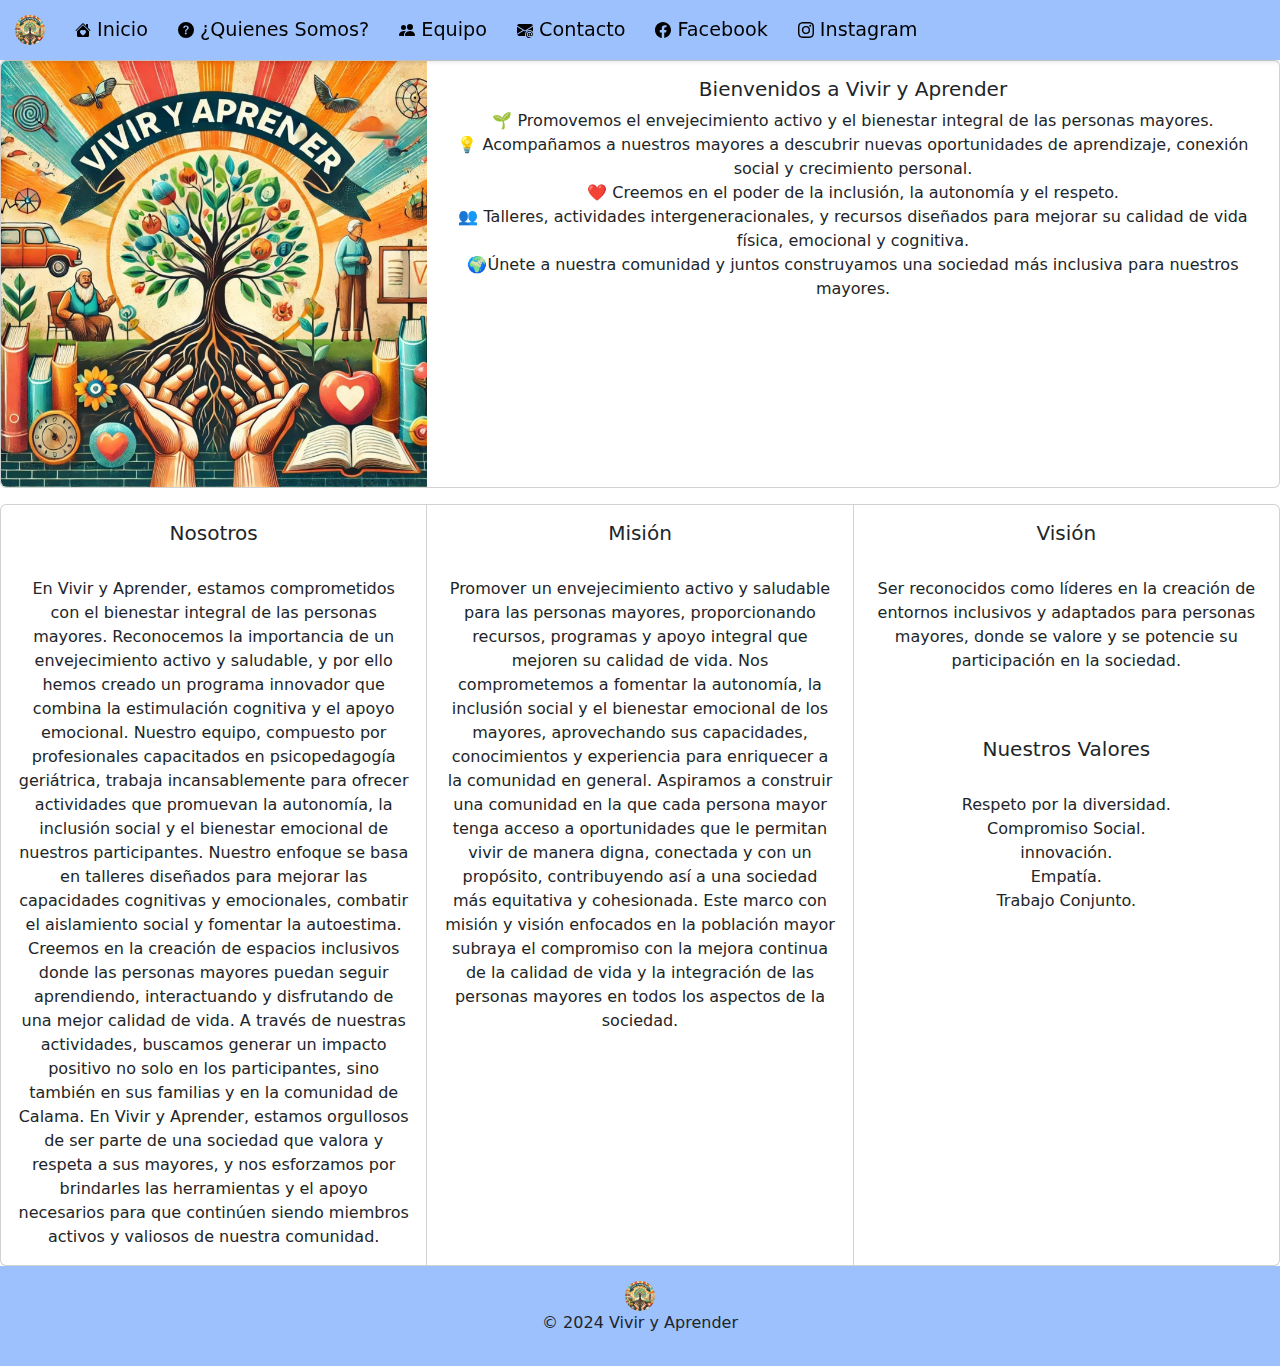
==== vivir y aprender/index.html @ 613dadae "Add files via upload" ====
<!DOCTYPE html>
<html>
    <head>
        <meta charset="UTF-8">
        <meta name="viewport" content="width=device-width, initial-scale=1.0">
        <title>Vivir y Aprender</title>
        <link href="https://fonts.googleapis.com/css2?family=Arimo:ital,wght@0,400..700;1,400..700&display=swap" rel="stylesheet">
        <link rel="stylesheet" href="css/style.css">
        <link rel="icon" href="images/vivirAprenderLogo.jpeg" type="image/png">
        <link href="https://cdn.jsdelivr.net/npm/bootstrap@5.3.3/dist/css/bootstrap.min.css" rel="stylesheet" integrity="sha384-QWTKZyjpPEjISv5WaRU9OFeRpok6YctnYmDr5pNlyT2bRjXh0JMhjY6hW+ALEwIH" crossorigin="anonymous">
        <link rel="stylesheet" href="https://cdn.jsdelivr.net/npm/bootstrap-icons@1.11.3/font/bootstrap-icons.min.css">
    </head>
    <body>
        <header>
            <button class="menu-toggle">
                <svg xmlns="http://www.w3.org/2000/svg" width="16" height="16" fill="currentColor" class="bi bi-menu-button-wide-fill" viewBox="0 0 16 16">
                    <path d="M1.5 0A1.5 1.5 0 0 0 0 1.5v2A1.5 1.5 0 0 0 1.5 5h13A1.5 1.5 0 0 0 16 3.5v-2A1.5 1.5 0 0 0 14.5 0zm1 2h3a.5.5 0 0 1 0 1h-3a.5.5 0 0 1 0-1m9.927.427A.25.25 0 0 1 12.604 2h.792a.25.25 0 0 1 .177.427l-.396.396a.25.25 0 0 1-.354 0zM0 8a2 2 0 0 1 2-2h12a2 2 0 0 1 2 2v5a2 2 0 0 1-2 2H2a2 2 0 0 1-2-2zm1 3v2a1 1 0 0 0 1 1h12a1 1 0 0 0 1-1v-2zm14-1V8a1 1 0 0 0-1-1H2a1 1 0 0 0-1 1v2zM2 8.5a.5.5 0 0 1 .5-.5h9a.5.5 0 0 1 0 1h-9a.5.5 0 0 1-.5-.5m0 4a.5.5 0 0 1 .5-.5h6a.5.5 0 0 1 0 1h-6a.5.5 0 0 1-.5-.5"/>
                </svg>
            </button>
            <nav id="main-navbar" class="navbar">
                <ul class="navbar">
                    <li>
                        <a href="index.html">
                            <img src="images/vivirAprenderLogo.jpeg" alt="logo" class="logo">
                        </a>
                    </li>
                    <li>
                        <a href="index.html">
                            <svg xmlns="http://www.w3.org/2000/svg" width="16" height="16" fill="currentColor" class="bi bi-house-heart-fill" viewBox="0 0 16 16">
                                <path d="M7.293 1.5a1 1 0 0 1 1.414 0L11 3.793V2.5a.5.5 0 0 1 .5-.5h1a.5.5 0 0 1 .5.5v3.293l2.354 2.353a.5.5 0 0 1-.708.707L8 2.207 1.354 8.853a.5.5 0 1 1-.708-.707z"/>
                                <path d="m14 9.293-6-6-6 6V13.5A1.5 1.5 0 0 0 3.5 15h9a1.5 1.5 0 0 0 1.5-1.5zm-6-.811c1.664-1.673 5.825 1.254 0 5.018-5.825-3.764-1.664-6.691 0-5.018"/>
                            </svg> Inicio
                        </a>
                    </li>
                    <li>
                        <a href="#somos">
                            <svg xmlns="http://www.w3.org/2000/svg" width="16" height="16" fill="currentColor" class="bi bi-question-circle-fill" viewBox="0 0 16 16">
                                <path d="M16 8A8 8 0 1 1 0 8a8 8 0 0 1 16 0M5.496 6.033h.825c.138 0 .248-.113.266-.25.09-.656.54-1.134 1.342-1.134.686 0 1.314.343 1.314 1.168 0 .635-.374.927-.965 1.371-.673.489-1.206 1.06-1.168 1.987l.003.217a.25.25 0 0 0 .25.246h.811a.25.25 0 0 0 .25-.25v-.105c0-.718.273-.927 1.01-1.486.609-.463 1.244-.977 1.244-2.056 0-1.511-1.276-2.241-2.673-2.241-1.267 0-2.655.59-2.75 2.286a.237.237 0 0 0 .241.247m2.325 6.443c.61 0 1.029-.394 1.029-.927 0-.552-.42-.94-1.029-.94-.584 0-1.009.388-1.009.94 0 .533.425.927 1.01.927z"/>
                            </svg> ¿Quienes Somos?
                        </a>
                    </li>
                    <li>
                        <a href="#">
                            <svg xmlns="http://www.w3.org/2000/svg" width="16" height="16" fill="currentColor" class="bi bi-people-fill" viewBox="0 0 16 16">
                                <path d="M7 14s-1 0-1-1 1-4 5-4 5 3 5 4-1 1-1 1zm4-6a3 3 0 1 0 0-6 3 3 0 0 0 0 6m-5.784 6A2.24 2.24 0 0 1 5 13c0-1.355.68-2.75 1.936-3.72A6.3 6.3 0 0 0 5 9c-4 0-5 3-5 4s1 1 1 1zM4.5 8a2.5 2.5 0 1 0 0-5 2.5 2.5 0 0 0 0 5"/>
                            </svg> Equipo
                        </a>
                    </li>
                    <li>
                        <a href="contact.html">
                            <svg xmlns="http://www.w3.org/2000/svg" width="16" height="16" fill="currentColor" class="bi bi-envelope-at-fill" viewBox="0 0 16 16">
                                <path d="M2 2A2 2 0 0 0 .05 3.555L8 8.414l7.95-4.859A2 2 0 0 0 14 2zm-2 9.8V4.698l5.803 3.546zm6.761-2.97-6.57 4.026A2 2 0 0 0 2 14h6.256A4.5 4.5 0 0 1 8 12.5a4.49 4.49 0 0 1 1.606-3.446l-.367-.225L8 9.586zM16 9.671V4.697l-5.803 3.546.338.208A4.5 4.5 0 0 1 12.5 8c1.414 0 2.675.652 3.5 1.671"/>
                                <path d="M15.834 12.244c0 1.168-.577 2.025-1.587 2.025-.503 0-1.002-.228-1.12-.648h-.043c-.118.416-.543.643-1.015.643-.77 0-1.259-.542-1.259-1.434v-.529c0-.844.481-1.4 1.26-1.4.585 0 .87.333.953.63h.03v-.568h.905v2.19c0 .272.18.42.411.42.315 0 .639-.415.639-1.39v-.118c0-1.277-.95-2.326-2.484-2.326h-.04c-1.582 0-2.64 1.067-2.64 2.724v.157c0 1.867 1.237 2.654 2.57 2.654h.045c.507 0 .935-.07 1.18-.18v.731c-.219.1-.643.175-1.237.175h-.044C10.438 16 9 14.82 9 12.646v-.214C9 10.36 10.421 9 12.485 9h.035c2.12 0 3.314 1.43 3.314 3.034zm-4.04.21v.227c0 .586.227.8.581.8.31 0 .564-.17.564-.743v-.367c0-.516-.275-.708-.572-.708-.346 0-.573.245-.573.791"/>
                            </svg> Contacto
                        </a>
                    </li>
                    <li>
                        <a href="https://www.facebook.com/katherinegernetconstanzabenjaminfrancisca?mibextid=ZbWKwL">
                            <svg xmlns="http://www.w3.org/2000/svg" width="16" height="16" fill="currentColor" class="bi bi-facebook" viewBox="0 0 16 16">
                                <path d="M16 8.049c0-4.446-3.582-8.05-8-8.05C3.58 0-.002 3.603-.002 8.05c0 4.017 2.926 7.347 6.75 7.951v-5.625h-2.03V8.05H6.75V6.275c0-2.017 1.195-3.131 3.022-3.131.876 0 1.791.157 1.791.157v1.98h-1.009c-.993 0-1.303.621-1.303 1.258v1.51h2.218l-.354 2.326H9.25V16c3.824-.604 6.75-3.934 6.75-7.951"/>
                            </svg> Facebook
                        </a>
                    </li>
                    <li>
                        <a href="https://www.instagram.com/talleres_vivir_y_aprender/profilecard/?igsh=ZnBtOXBibWxrOGo=">
                            <svg xmlns="http://www.w3.org/2000/svg" width="16" height="16" fill="currentColor" class="bi bi-instagram" viewBox="0 0 16 16">
                                <path d="M8 0C5.829 0 5.556.01 4.703.048 3.85.088 3.269.222 2.76.42a3.9 3.9 0 0 0-1.417.923A3.9 3.9 0 0 0 .42 2.76C.222 3.268.087 3.85.048 4.7.01 5.555 0 5.827 0 8.001c0 2.172.01 2.444.048 3.297.04.852.174 1.433.372 1.942.205.526.478.972.923 1.417.444.445.89.719 1.416.923.51.198 1.09.333 1.942.372C5.555 15.99 5.827 16 8 16s2.444-.01 3.298-.048c.851-.04 1.434-.174 1.943-.372a3.9 3.9 0 0 0 1.416-.923c.445-.445.718-.891.923-1.417.197-.509.332-1.09.372-1.942C15.99 10.445 16 10.173 16 8s-.01-2.445-.048-3.299c-.04-.851-.175-1.433-.372-1.941a3.9 3.9 0 0 0-.923-1.417A3.9 3.9 0 0 0 13.24.42c-.51-.198-1.092-.333-1.943-.372C10.443.01 10.172 0 7.998 0zm-.717 1.442h.718c2.136 0 2.389.007 3.232.046.78.035 1.204.166 1.486.275.373.145.64.319.92.599s.453.546.598.92c.11.281.24.705.275 1.485.039.843.047 1.096.047 3.231s-.008 2.389-.047 3.232c-.035.78-.166 1.203-.275 1.485a2.5 2.5 0 0 1-.599.919c-.28.28-.546.453-.92.598-.28.11-.704.24-1.485.276-.843.038-1.096.047-3.232.047s-2.39-.009-3.233-.047c-.78-.036-1.203-.166-1.485-.276a2.5 2.5 0 0 1-.92-.598 2.5 2.5 0 0 1-.6-.92c-.109-.281-.24-.705-.275-1.485-.038-.843-.046-1.096-.046-3.233s.008-2.388.046-3.231c.036-.78.166-1.204.276-1.486.145-.373.319-.64.599-.92s.546-.453.92-.598c.282-.11.705-.24 1.485-.276.738-.034 1.024-.044 2.515-.045zm4.988 1.328a.96.96 0 1 0 0 1.92.96.96 0 0 0 0-1.92m-4.27 1.122a4.109 4.109 0 1 0 0 8.217 4.109 4.109 0 0 0 0-8.217m0 1.441a2.667 2.667 0 1 1 0 5.334 2.667 2.667 0 0 1 0-5.334"/>
                            </svg> Instagram
                        </a>
                    </li>
                </ul>

            </nav>
        </header>
        <main id="main">
            <div class="card mb-3" style="max-width: 100%;">
                <div class="row g-0">
                    <div class="col-md-4">
                        <img src="images/vivirAprenderLogo.jpeg" class="img-fluid rounded-start" alt="jpeg">
                    </div>
                    <div class="col-md-8">
                        <div class="card-body">
                            <h5 class="card-title">Bienvenidos a Vivir y Aprender</h5>
                            <p class="card-text">
                                🌱 Promovemos el envejecimiento activo y el bienestar integral de las personas mayores. <br>
                                💡 Acompañamos a nuestros mayores a descubrir nuevas oportunidades de aprendizaje, conexión social y crecimiento personal. <br>
                                ❤️ Creemos en el poder de la inclusión, la autonomía y el respeto. <br>
                                👥 Talleres, actividades intergeneracionales, y recursos diseñados para mejorar su calidad de vida física, emocional y cognitiva. <br>
                                🌍Únete a nuestra comunidad y juntos construyamos una sociedad más inclusiva para nuestros mayores. <br>
                            </p>
                        </div>
                    </div>
                </div>
            </div>
            <div class="card-group" id="somos">
                <div class="card" style="width: 18rem;">
                    <div class="card-body">
                        <h5 class="card-title">Nosotros</h5><br>
                        <p class="card-text">En Vivir y Aprender, estamos comprometidos con el bienestar integral de las personas mayores. Reconocemos la importancia de un envejecimiento activo y saludable, y por ello hemos creado un programa innovador que combina la estimulación cognitiva y el apoyo emocional. Nuestro equipo, compuesto por profesionales capacitados en psicopedagogía geriátrica, trabaja incansablemente para ofrecer actividades que promuevan la autonomía, la inclusión social y el bienestar emocional de nuestros participantes.

                            Nuestro enfoque se basa en talleres diseñados para mejorar las capacidades cognitivas y emocionales, combatir el aislamiento social y fomentar la autoestima. Creemos en la creación de espacios inclusivos donde las personas mayores puedan seguir aprendiendo, interactuando y disfrutando de una mejor calidad de vida. A través de nuestras actividades, buscamos generar un impacto positivo no solo en los participantes, sino también en sus familias y en la comunidad de Calama.
                            
                            En Vivir y Aprender, estamos orgullosos de ser parte de una sociedad que valora y respeta a sus mayores, y nos esforzamos por brindarles las herramientas y el apoyo necesarios para que continúen siendo miembros activos y valiosos de nuestra comunidad.</p>
                    </div>
                </div>
                <div class="card" style="width: 18rem;">
                    <div class="card-body">
                        <h5 class="card-title">Misión</h5><br>
                        <p class="card-text">Promover un envejecimiento activo y saludable para las personas
                            mayores, proporcionando recursos, programas y apoyo integral que mejoren su
                            calidad de vida. Nos comprometemos a fomentar la autonomía, la inclusión social
                            y el bienestar emocional de los mayores, aprovechando sus capacidades,
                            conocimientos y experiencia para enriquecer a la comunidad en general.
                            Aspiramos a construir una comunidad en la que cada persona mayor tenga
                            acceso a oportunidades que le permitan vivir de manera digna, conectada y con
                            un propósito, contribuyendo así a una sociedad más equitativa y cohesionada.
                            Este marco con misión y visión enfocados en la población mayor subraya el
                            compromiso con la mejora continua de la calidad de vida y la integración de las
                            personas mayores en todos los aspectos de la sociedad.</p>
                    </div>
                </div>
                <div class="card" style="width: 18rem;">
                    <div class="card-body">
                        <h5 class="card-title">Visión</h5><br>
                        <p class="card-text">Ser reconocidos como líderes en la creación de entornos inclusivos y
                            adaptados para personas mayores, donde se valore y se potencie su
                            participación en la sociedad.</p><br><br>

                        <h5 class="card-title">Nuestros Valores</h5><br>
                        <p class="card-text">
                            Respeto por la diversidad. <br>
                            Compromiso Social. <br>
                            innovación. <br>
                            Empatía. <br>
                            Trabajo Conjunto. <br>
                        </p>
                    </div>
                </div>
            </div>

        </main>
        <footer>
            <img src="images/vivirAprenderLogo.jpeg" alt="logo" class="logo">
            <p>&copy; 2024 Vivir y Aprender</p>
        </footer>

        <script src="js/script.js"></script>
        <script src="https://cdn.jsdelivr.net/npm/bootstrap@5.3.3/dist/js/bootstrap.bundle.min.js" integrity="sha384-YvpcrYf0tY3lHB60NNkmXc5s9fDVZLESaAA55NDzOxhy9GkcIdslK1eN7N6jIeHz" crossorigin="anonymous"></script>
    </body>
</html>
---- vivir y aprender/css/style.css ----
/* Estilos generales */
* {
    margin: 0;
    padding: 0;
    box-sizing: border-box; /* Incluye padding y border en el tamaño total del elemento */
}

.arimo-unique {
    font-family: "Arimo", sans-serif;
    font-optical-sizing: auto;
    font-weight: 400;
    font-style: normal;
}

/* Estilos del botón de menú */
.menu-toggle {
    display: none;
    background-color: transparent;
    border: none;
    padding: 10px;
    font-size: 2em;
    cursor: pointer;
    position: fixed;
    top: 20px;
    right: 20px;
    z-index: 1001;
    color: #000000;
}

#main-navbar {
    background-color: #9dc1fd; /* Color de fondo del navbar */
    padding: 15px 0; /* Espaciado superior e inferior */
    position: fixed; /* Fijo en la parte superior */
    top: 0; /* Parte superior */
    width: 100%; /* Ancho completo */
    z-index: 1000; /* Asegura que el navbar esté por encima de otros elementos */
    box-shadow: 0 2px 4px rgba(0, 0, 0, 0.1); /* Sombra */
    display: flex; /* Flexbox para alinear elementos */
    align-items: center; /* Alineación vertical */
}

.navbar ul {
    list-style-type: none; /* Sin viñetas */
    padding: 0; /* Sin padding */
    margin: 0; /* Sin margen */
    display: flex; /* Flexbox para el menú */
    align-items: center; /* Alineación vertical */
    justify-content: center; /* Centrado horizontal */
}

.navbar li {
    margin: 0 15px; /* Espacio entre los elementos del menú */
}

.navbar a {
    text-decoration: none; /* Sin subrayado */
    color: #000; /* Color del texto */
    font-size: 1.2em; /* Tamaño de la fuente */
}

.navbar a:hover {
    color: #9f52c4; /* Color al pasar el ratón */
}

.navbar .logo {
    width: 30px; /* Ancho del logo */
    height: 30px; /* Altura del logo */
    border-radius: 50%; /* Forma redonda */
    object-fit: cover; /* Asegura que la imagen cubra el contenedor */
}

/* Estilos de la sección principal */
#main {
    margin-top: 60px; /* Espaciado superior */
    text-align: center; /* Alineación centrada */
}

.left-align {
    text-align: left; /* Alineación a la izquierda */
}

footer {
    background-color: #9dc1fd; /* Color de fondo */
    padding: 15px 0; /* Espaciado superior e inferior */
    text-align: center; /* Alineación centrada */
}

footer .logo {
    width: 30px; /* Ancho del logo */
    height: 30px; /* Altura del logo */
    border-radius: 50%; /* Forma redonda */
    object-fit: cover; /* Asegura que la imagen cubra el contenedor */
}

/* Mostrar el botón de menú en pantallas pequeñas */
@media (max-width: 768px) {
    .menu-toggle {
        display: block;
    }
    #main-navbar {
        display: none; /* Ocultar el navbar por defecto */
    }
    #main-navbar.active {
        display: flex; /* Mostrar el navbar cuando esté activo */
    }

    #main {
        margin-top: 0; /* Espaciado superior */
    }

    .navbar {
        flex-direction: column; /* Cambia la disposición a vertical */
        align-items: flex-start; /* Alinea los elementos al inicio */
    }

    .navbar li {
        margin: 10px 0; /* Reducir el espacio entre los elementos del menú */
    }

    .navbar a {
        font-size: 1em; /* Reducir el tamaño de la fuente */
    }

    .navbar .logo {
        width: 25px; /* Reducir el ancho del logo */
        height: 25px; /* Reducir la altura del logo */
    }

    footer {
        padding: 10px 0; /* Reducir el espaciado superior e inferior */
    }
}

@media (max-width: 480px) {
    .navbar {
        flex-direction: column; /* Cambia la disposición a vertical */
        align-items: flex-start; /* Alinea los elementos al inicio */
    }
    
    .navbar li {
        margin: 5px 0; /* Reducir aún más el espacio entre los elementos del menú */
    }

    .navbar a {
        font-size: 0.9em; /* Reducir aún más el tamaño de la fuente */
    }

    .navbar .logo {
        width: 20px; /* Reducir aún más el ancho del logo */
        height: 20px; /* Reducir aún más la altura del logo */
    }

    #main {
        margin-top: 0; /* Reducir aún más el espaciado superior */
    }

    footer {
        padding: 5px 0; /* Reducir aún más el espaciado superior e inferior */
    }
}
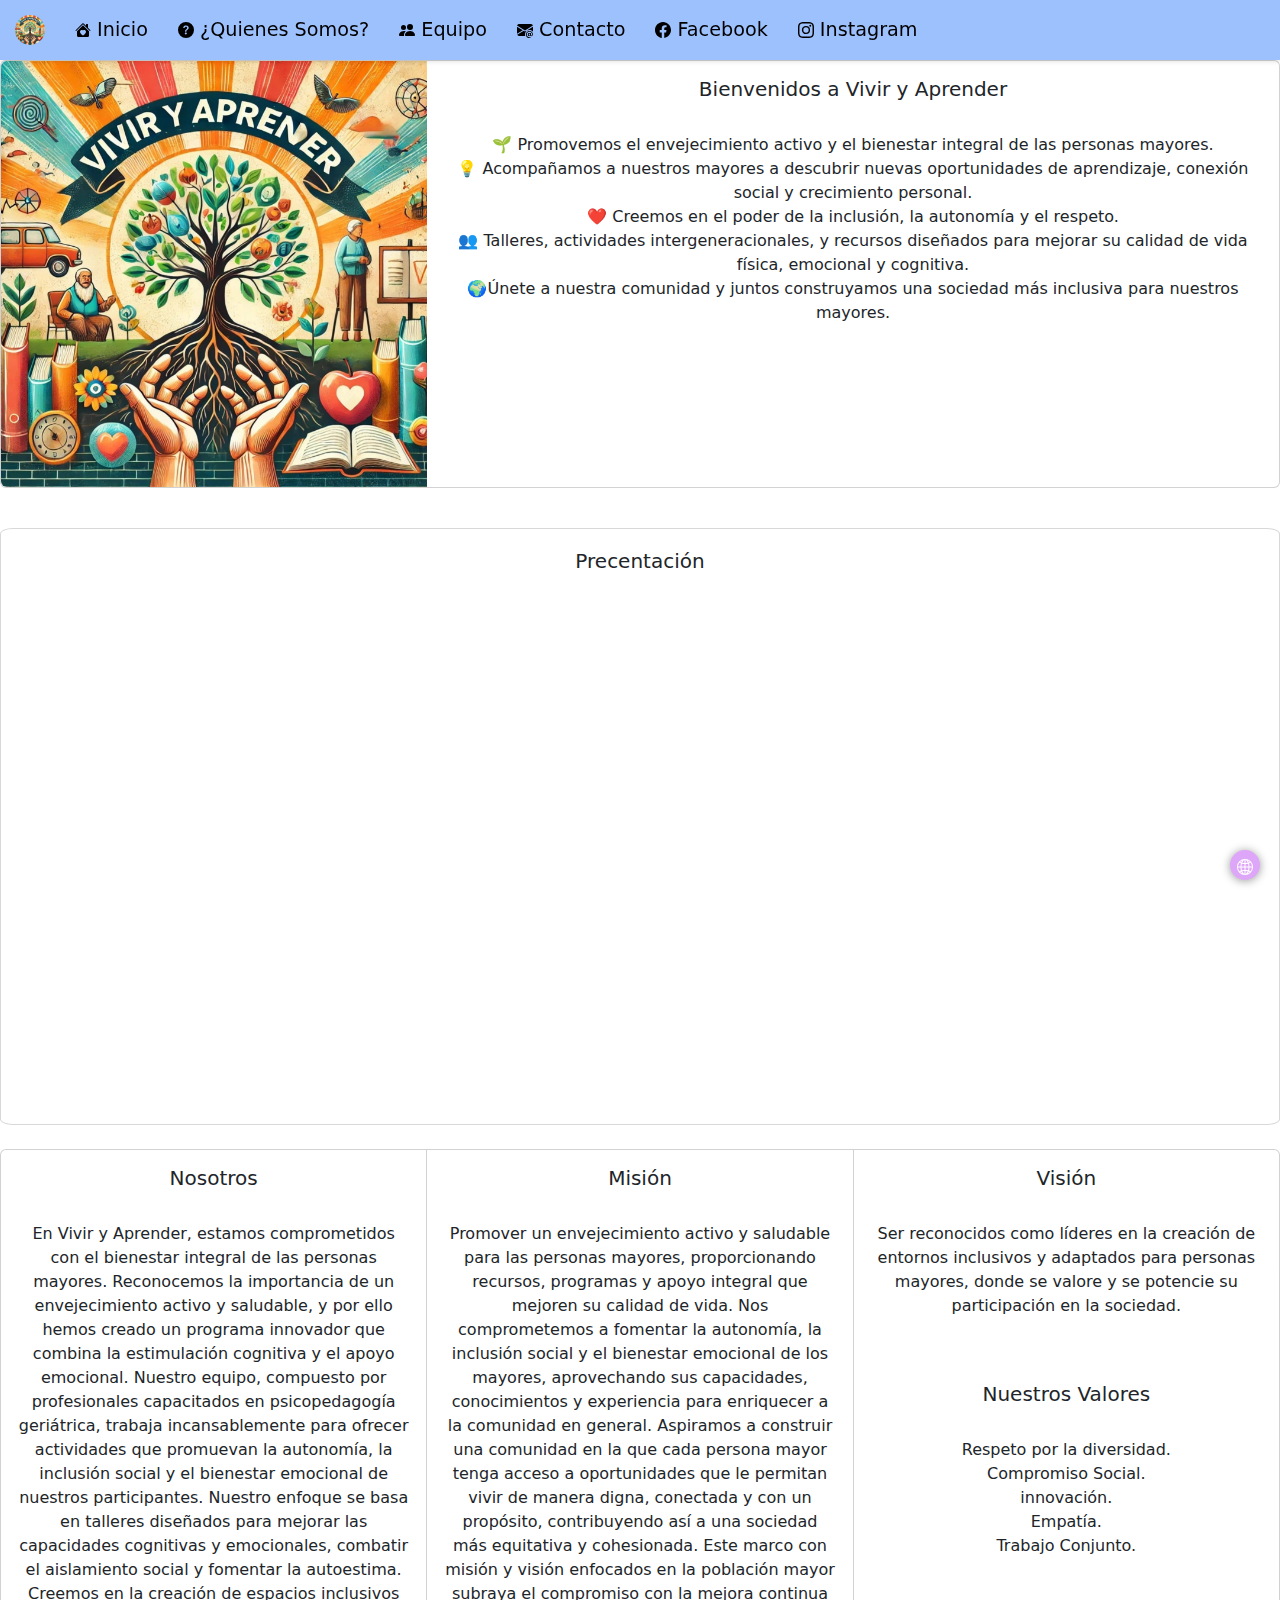
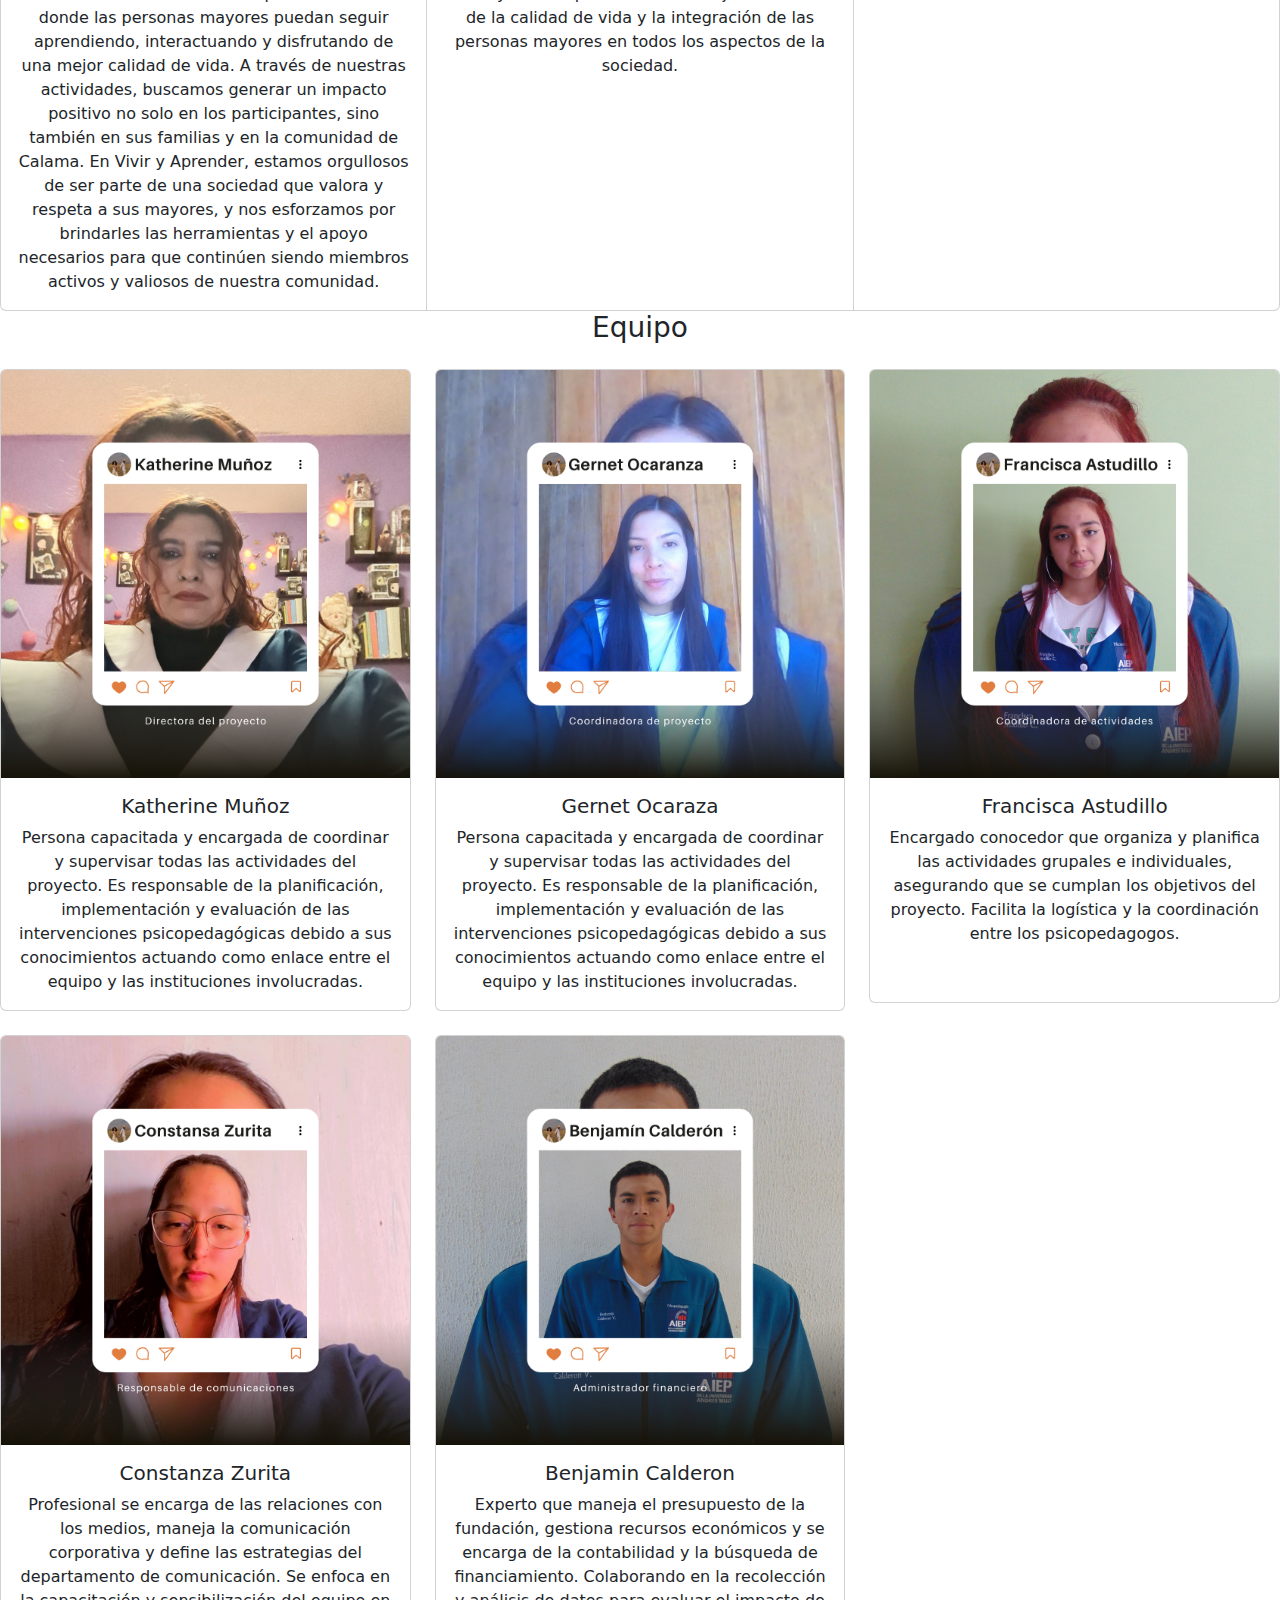
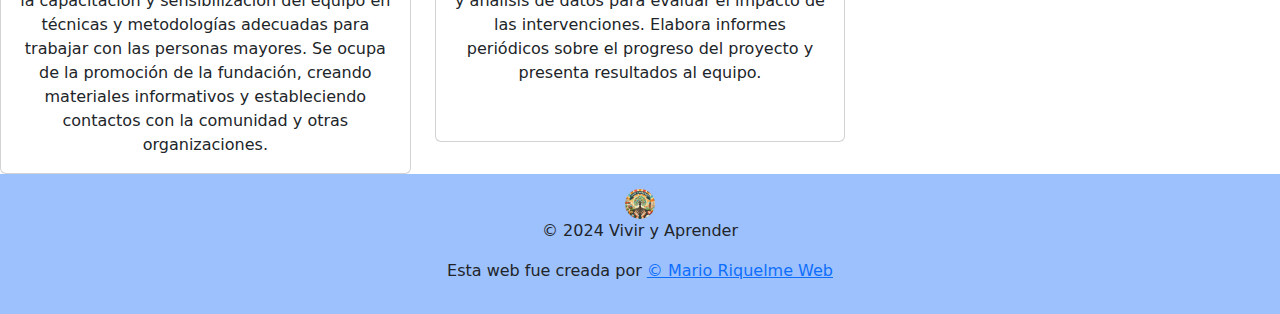
==== commit 12de2c0c: "Add files via upload" ====
--- a/vivir y aprender/index.html
+++ b/vivir y aprender/index.html
@@ -3,9 +3,11 @@
     <head>
         <meta charset="UTF-8">
         <meta name="viewport" content="width=device-width, initial-scale=1.0">
+        <meta name="keywords" content="evaluaciones psicopedagogicas, test MoCA, talleres para personas mayores, adultos mayores,acompañamiento psicopedagogico">
         <title>Vivir y Aprender</title>
         <link href="https://fonts.googleapis.com/css2?family=Arimo:ital,wght@0,400..700;1,400..700&display=swap" rel="stylesheet">
         <link rel="stylesheet" href="css/style.css">
+        <link rel="stylesheet" href="css/fontello.css">
         <link rel="icon" href="images/vivirAprenderLogo.jpeg" type="image/png">
         <link href="https://cdn.jsdelivr.net/npm/bootstrap@5.3.3/dist/css/bootstrap.min.css" rel="stylesheet" integrity="sha384-QWTKZyjpPEjISv5WaRU9OFeRpok6YctnYmDr5pNlyT2bRjXh0JMhjY6hW+ALEwIH" crossorigin="anonymous">
         <link rel="stylesheet" href="https://cdn.jsdelivr.net/npm/bootstrap-icons@1.11.3/font/bootstrap-icons.min.css">
@@ -40,7 +42,7 @@
                         </a>
                     </li>
                     <li>
-                        <a href="#">
+                        <a href="#equipo">
                             <svg xmlns="http://www.w3.org/2000/svg" width="16" height="16" fill="currentColor" class="bi bi-people-fill" viewBox="0 0 16 16">
                                 <path d="M7 14s-1 0-1-1 1-4 5-4 5 3 5 4-1 1-1 1zm4-6a3 3 0 1 0 0-6 3 3 0 0 0 0 6m-5.784 6A2.24 2.24 0 0 1 5 13c0-1.355.68-2.75 1.936-3.72A6.3 6.3 0 0 0 5 9c-4 0-5 3-5 4s1 1 1 1zM4.5 8a2.5 2.5 0 1 0 0-5 2.5 2.5 0 0 0 0 5"/>
                             </svg> Equipo
@@ -80,7 +82,7 @@
                     </div>
                     <div class="col-md-8">
                         <div class="card-body">
-                            <h5 class="card-title">Bienvenidos a Vivir y Aprender</h5>
+                            <h5 class="card-title">Bienvenidos a Vivir y Aprender</h5><br>
                             <p class="card-text">
                                 🌱 Promovemos el envejecimiento activo y el bienestar integral de las personas mayores. <br>
                                 💡 Acompañamos a nuestros mayores a descubrir nuevas oportunidades de aprendizaje, conexión social y crecimiento personal. <br>
@@ -91,7 +93,17 @@
                         </div>
                     </div>
                 </div>
-            </div>
+            </div><br>
+
+            <div class="presentacion">
+                <h5 class="card-title">Precentación</h5><br>
+                <iframe class="video" width="560" height="315" src="https://www.youtube.com/embed/-fhDxer9Kx4?si=cGg19pRP-4M8Oknw" title="YouTube video player" frameborder="0" allow="accelerometer; autoplay; clipboard-write; encrypted-media; gyroscope; picture-in-picture; web-share" referrerpolicy="strict-origin-when-cross-origin" allowfullscreen>
+                    <a href="https://www.youtube.com/embed/-fhDxer9Kx4?si=cGg19pRP-4M8Oknw">
+                        <p>Video de presentación</p>
+                    </a>
+                </iframe>
+            </div><br>
+
             <div class="card-group" id="somos">
                 <div class="card" style="width: 18rem;">
                     <div class="card-body">
@@ -137,14 +149,99 @@
                     </div>
                 </div>
             </div>
+            <div id="equipo">
+                <h3 class="text-center mb-4">Equipo</h3>
+            </div>
+            <div class="row row-cols-1 row-cols-md-3 g-4">
+                    <div class="col">
+                        <div class="card">
+                            <img src="images/5.png" class="card-img-top" alt="png">
+                            <div class="card-body">
+                                <h5 class="card-title">Katherine Muñoz</h5>
+                                <p class="card-text">Persona capacitada y encargada de coordinar y supervisar todas las actividades del proyecto. Es responsable de la planificación, implementación y evaluación de las intervenciones psicopedagógicas debido a sus conocimientos actuando como enlace entre el equipo y las instituciones involucradas.</p>
+                            </div>
+                        </div>
+                    </div>
+                    <div class="col">
+                        <div class="card">
+                            <img src="images/1.png" class="card-img-top" alt="png">
+                            <div class="card-body">
+                                <h5 class="card-title">Gernet Ocaraza</h5>
+                                <p class="card-text">Persona capacitada y encargada de coordinar y supervisar todas las actividades del proyecto. Es responsable de la planificación, implementación y evaluación de las intervenciones psicopedagógicas debido a sus conocimientos actuando como enlace entre el equipo y las instituciones involucradas.</p>
+                            </div>
+                        </div>
+                    </div>
+                    <div class="col">
+                        <div class="card">
+                            <img src="images/2.png" class="card-img-top" alt="png">
+                            <div class="card-body">
+                                <h5 class="card-title">Francisca Astudillo</h5>
+                                <p class="card-text">Encargado conocedor que organiza y planifica las actividades grupales e individuales, asegurando que se cumplan los objetivos del proyecto. Facilita la logística y la coordinación entre los psicopedagogos.</p><br>
+                            </div>
+                        </div>
+                    </div>
+                    <div class="col">
+                        <div class="card">
+                            <img src="images/4.png" class="card-img-top" alt="png">
+                            <div class="card-body">
+                                <h5 class="card-title">Constanza Zurita</h5>
+                                <p class="card-text">Profesional se encarga de las relaciones con los medios, maneja la comunicación corporativa y define las estrategias del departamento de comunicación. Se enfoca en la capacitación y sensibilización del equipo en técnicas y metodologías adecuadas para trabajar con las personas mayores. 
+                                    Se ocupa de la promoción de la fundación, creando materiales informativos y estableciendo contactos con la comunidad y otras organizaciones.
+                                    </p>
+                            </div>
+                        </div>
+                    </div>
+                    <div class="col">
+                        <div class="card">
+                            <img src="images/3.png" class="card-img-top" alt="png">
+                            <div class="card-body">
+                                <h5 class="card-title">Benjamin Calderon</h5>
+                                <p class="card-text">Experto que maneja el presupuesto de la fundación, gestiona recursos económicos y se encarga de la contabilidad y la búsqueda de financiamiento. Colaborando en la recolección y análisis de datos para evaluar el impacto de las intervenciones. Elabora informes periódicos sobre el progreso del proyecto y presenta resultados al equipo.</p><br>
+                            </div>
+                        </div>
+                    </div>
+                </div>
 
         </main>
         <footer>
             <img src="images/vivirAprenderLogo.jpeg" alt="logo" class="logo">
             <p>&copy; 2024 Vivir y Aprender</p>
+            <p>Esta web fue creada por <a href="https://www.instagram.com/marioriquelmeweb?igsh=MWlvaWp3NG9qcndmcA==">&copy; Mario Riquelme Web</a></p>
         </footer>
 
+        <div class="redes-rrss">
+            <input type="checkbox" id="btn-mas">
+            <div class="redes">
+                <a href="https://www.facebook.com/katherinegernetconstanzabenjaminfrancisca?mibextid=ZbWKwL" class="icon-facebook">
+                    <svg xmlns="http://www.w3.org/2000/svg" width="16" height="16" fill="currentColor" class="bi bi-facebook" viewBox="0 0 16 16">
+                        <path d="M16 8.049c0-4.446-3.582-8.05-8-8.05C3.58 0-.002 3.603-.002 8.05c0 4.017 2.926 7.347 6.75 7.951v-5.625h-2.03V8.05H6.75V6.275c0-2.017 1.195-3.131 3.022-3.131.876 0 1.791.157 1.791.157v1.98h-1.009c-.993 0-1.303.621-1.303 1.258v1.51h2.218l-.354 2.326H9.25V16c3.824-.604 6.75-3.934 6.75-7.951"/>
+                    </svg>
+                </a>
+                <a href="https://wa.me/56937370156" class="icon-whatsapp">
+                    <svg xmlns="http://www.w3.org/2000/svg" width="16" height="16" fill="currentColor" class="bi bi-whatsapp" viewBox="0 0 16 16">
+                        <path d="M13.601 2.326A7.85 7.85 0 0 0 7.994 0C3.627 0 .068 3.558.064 7.926c0 1.399.366 2.76 1.057 3.965L0 16l4.204-1.102a7.9 7.9 0 0 0 3.79.965h.004c4.368 0 7.926-3.558 7.93-7.93A7.9 7.9 0 0 0 13.6 2.326zM7.994 14.521a6.6 6.6 0 0 1-3.356-.92l-.24-.144-2.494.654.666-2.433-.156-.251a6.56 6.56 0 0 1-1.007-3.505c0-3.626 2.957-6.584 6.591-6.584a6.56 6.56 0 0 1 4.66 1.931 6.56 6.56 0 0 1 1.928 4.66c-.004 3.639-2.961 6.592-6.592 6.592m3.615-4.934c-.197-.099-1.17-.578-1.353-.646-.182-.065-.315-.099-.445.099-.133.197-.513.646-.627.775-.114.133-.232.148-.43.05-.197-.1-.836-.308-1.592-.985-.59-.525-.985-1.175-1.103-1.372-.114-.198-.011-.304.088-.403.087-.088.197-.232.296-.346.1-.114.133-.198.198-.33.065-.134.034-.248-.015-.347-.05-.099-.445-1.076-.612-1.47-.16-.389-.323-.335-.445-.34-.114-.007-.247-.007-.38-.007a.73.73 0 0 0-.529.247c-.182.198-.691.677-.691 1.654s.71 1.916.81 2.049c.098.133 1.394 2.132 3.383 2.992.47.205.84.326 1.129.418.475.152.904.129 1.246.08.38-.058 1.171-.48 1.338-.943.164-.464.164-.86.114-.943-.049-.084-.182-.133-.38-.232"/>
+                    </svg>
+                </a>
+                <a href="https://www.instagram.com/talleres_vivir_y_aprender/profilecard/?igsh=ZnBtOXBibWxrOGo=" class="icon-instagram">
+                    <svg xmlns="http://www.w3.org/2000/svg" width="16" height="16" fill="currentColor" class="bi bi-instagram" viewBox="0 0 16 16">
+                        <path d="M8 0C5.829 0 5.556.01 4.703.048 3.85.088 3.269.222 2.76.42a3.9 3.9 0 0 0-1.417.923A3.9 3.9 0 0 0 .42 2.76C.222 3.268.087 3.85.048 4.7.01 5.555 0 5.827 0 8.001c0 2.172.01 2.444.048 3.297.04.852.174 1.433.372 1.942.205.526.478.972.923 1.417.444.445.89.719 1.416.923.51.198 1.09.333 1.942.372C5.555 15.99 5.827 16 8 16s2.444-.01 3.298-.048c.851-.04 1.434-.174 1.943-.372a3.9 3.9 0 0 0 1.416-.923c.445-.445.718-.891.923-1.417.197-.509.332-1.09.372-1.942C15.99 10.445 16 10.173 16 8s-.01-2.445-.048-3.299c-.04-.851-.175-1.433-.372-1.941a3.9 3.9 0 0 0-.923-1.417A3.9 3.9 0 0 0 13.24.42c-.51-.198-1.092-.333-1.943-.372C10.443.01 10.172 0 7.998 0zm-.717 1.442h.718c2.136 0 2.389.007 3.232.046.78.035 1.204.166 1.486.275.373.145.64.319.92.599s.453.546.598.92c.11.281.24.705.275 1.485.039.843.047 1.096.047 3.231s-.008 2.389-.047 3.232c-.035.78-.166 1.203-.275 1.485a2.5 2.5 0 0 1-.599.919c-.28.28-.546.453-.92.598-.28.11-.704.24-1.485.276-.843.038-1.096.047-3.232.047s-2.39-.009-3.233-.047c-.78-.036-1.203-.166-1.485-.276a2.5 2.5 0 0 1-.92-.598 2.5 2.5 0 0 1-.6-.92c-.109-.281-.24-.705-.275-1.485-.038-.843-.046-1.096-.046-3.233s.008-2.388.046-3.231c.036-.78.166-1.204.276-1.486.145-.373.319-.64.599-.92s.546-.453.92-.598c.282-.11.705-.24 1.485-.276.738-.034 1.024-.044 2.515-.045zm4.988 1.328a.96.96 0 1 0 0 1.92.96.96 0 0 0 0-1.92m-4.27 1.122a4.109 4.109 0 1 0 0 8.217 4.109 4.109 0 0 0 0-8.217m0 1.441a2.667 2.667 0 1 1 0 5.334 2.667 2.667 0 0 1 0-5.334"/>
+                    </svg>
+                </a>
+            </div>
+            <div class="btn-mas">
+                <label for="btn-mas" class="icon-mas2">
+                    <svg xmlns="http://www.w3.org/2000/svg" width="16" height="16" fill="currentColor" class="bi bi-globe2" viewBox="0 0 16 16">
+                        <path d="M0 8a8 8 0 1 1 16 0A8 8 0 0 1 0 8m7.5-6.923c-.67.204-1.335.82-1.887 1.855q-.215.403-.395.872c.705.157 1.472.257 2.282.287zM4.249 3.539q.214-.577.481-1.078a7 7 0 0 1 .597-.933A7 7 0 0 0 3.051 3.05q.544.277 1.198.49zM3.509 7.5c.036-1.07.188-2.087.436-3.008a9 9 0 0 1-1.565-.667A6.96 6.96 0 0 0 1.018 7.5zm1.4-2.741a12.3 12.3 0 0 0-.4 2.741H7.5V5.091c-.91-.03-1.783-.145-2.591-.332M8.5 5.09V7.5h2.99a12.3 12.3 0 0 0-.399-2.741c-.808.187-1.681.301-2.591.332zM4.51 8.5c.035.987.176 1.914.399 2.741A13.6 13.6 0 0 1 7.5 10.91V8.5zm3.99 0v2.409c.91.03 1.783.145 2.591.332.223-.827.364-1.754.4-2.741zm-3.282 3.696q.18.469.395.872c.552 1.035 1.218 1.65 1.887 1.855V11.91c-.81.03-1.577.13-2.282.287zm.11 2.276a7 7 0 0 1-.598-.933 9 9 0 0 1-.481-1.079 8.4 8.4 0 0 0-1.198.49 7 7 0 0 0 2.276 1.522zm-1.383-2.964A13.4 13.4 0 0 1 3.508 8.5h-2.49a6.96 6.96 0 0 0 1.362 3.675c.47-.258.995-.482 1.565-.667m6.728 2.964a7 7 0 0 0 2.275-1.521 8.4 8.4 0 0 0-1.197-.49 9 9 0 0 1-.481 1.078 7 7 0 0 1-.597.933M8.5 11.909v3.014c.67-.204 1.335-.82 1.887-1.855q.216-.403.395-.872A12.6 12.6 0 0 0 8.5 11.91zm3.555-.401c.57.185 1.095.409 1.565.667A6.96 6.96 0 0 0 14.982 8.5h-2.49a13.4 13.4 0 0 1-.437 3.008M14.982 7.5a6.96 6.96 0 0 0-1.362-3.675c-.47.258-.995.482-1.565.667.248.92.4 1.938.437 3.008zM11.27 2.461q.266.502.482 1.078a8.4 8.4 0 0 0 1.196-.49 7 7 0 0 0-2.275-1.52c.218.283.418.597.597.932m-.488 1.343a8 8 0 0 0-.395-.872C9.835 1.897 9.17 1.282 8.5 1.077V4.09c.81-.03 1.577-.13 2.282-.287z"/>
+                    </svg>
+                </label>
+            </div>
+        </div>
+        
+        
+    
         <script src="js/script.js"></script>
+        <script src="https://code.jquery.com/jquery-3.6.0.min.js"></script>
+        <script src="https://cdn.jsdelivr.net/npm/@popperjs/core@2.10.2/dist/umd/popper.min.js"></script>
         <script src="https://cdn.jsdelivr.net/npm/bootstrap@5.3.3/dist/js/bootstrap.bundle.min.js" integrity="sha384-YvpcrYf0tY3lHB60NNkmXc5s9fDVZLESaAA55NDzOxhy9GkcIdslK1eN7N6jIeHz" crossorigin="anonymous"></script>
     </body>
 </html>--- a/vivir y aprender/css/style.css
+++ b/vivir y aprender/css/style.css
@@ -75,8 +75,21 @@
     text-align: center; /* Alineación centrada */
 }
 
-.left-align {
-    text-align: left; /* Alineación a la izquierda */
+.presentacion {
+    padding: 20px 0; /* Espaciado interior */
+    border-radius: 1%;
+    border: #d8d8d8 solid 1px;
+}
+
+.presentacion .video {
+    width: 100%; /* Ancho completo */
+    height: 500px; /* Altura fija */
+    border: none; /* Sin borde */
+    object-fit: cover; /* Asegura que el video cubra el contenedor */
+}
+
+.card-group .card {
+    width: 18rem; /* Ancho predeterminado */
 }
 
 footer {
@@ -92,6 +105,59 @@
     object-fit: cover; /* Asegura que la imagen cubra el contenedor */
 }
 
+#btn-mas {
+    display: none; /* Ocultar el botón "Ver más" por defecto */
+}
+
+.redes-rrss {
+    position: fixed; /* Fijo en la parte inferior */
+    bottom: 20px; /* Parte inferior */
+    right: 20px; /* Parte derecha */
+}
+
+.redes a, .icon-mas2 {
+    display: block; /* Mostrar como bloque */
+    text-decoration: none; /* Sin subrayado */
+    background: #9f52c4; /* Color de fondo */
+    color: #fff; /* Color del texto */
+    font-size: 1.5em; /* Tamaño de la fuente */
+    width: 30px; /* Ancho */
+    height: 30px; /* Altura */
+    line-height: 30px; /* Alineación vertical */
+    text-align: center; /* Alineación centrada */
+    border-radius: 50%; /* Forma redonda */
+    box-shadow: 0px 1px 10px rgba(0, 0, 0, 0.4); /* Sombra */
+    transition: all 500ms; /* Transición suave */
+}
+
+.redes a:hover {
+    background: #fff; /* Color de fondo */
+    color: #9f52c4; /* Color del texto */
+}
+
+.redes a {
+    margin-bottom: -15px;
+    opacity: 0;
+    visibility: hidden;
+}
+
+#btn-mas:checked ~ .redes a {
+    margin-bottom: 10px;
+    opacity: 1;
+    visibility: visible; 
+}
+
+.icon-mas2 {
+    cursor: pointer;
+    background: #dea6f8;
+    font-size: 23px;
+}
+
+#btn-mas:checked ~ .btn-mas .icon-mas2 {
+    transform: rotate(360deg);
+    font-size: 25px;
+}
+
 /* Mostrar el botón de menú en pantallas pequeñas */
 @media (max-width: 768px) {
     .menu-toggle {
@@ -126,6 +192,11 @@
         height: 25px; /* Reducir la altura del logo */
     }
 
+    .card-group .card {
+        width: 100%; /* Ancho completo en pantallas pequeñas */
+        margin-bottom: 20px; /* Espaciado inferior entre tarjetas */
+    }
+
     footer {
         padding: 10px 0; /* Reducir el espaciado superior e inferior */
     }
@@ -154,6 +225,11 @@
         margin-top: 0; /* Reducir aún más el espaciado superior */
     }
 
+    .card-group .card {
+        width: 100%; /* Ancho completo en pantallas pequeñas */
+        margin-bottom: 20px; /* Espaciado inferior entre tarjetas */
+    }
+
     footer {
         padding: 5px 0; /* Reducir aún más el espaciado superior e inferior */
     }
